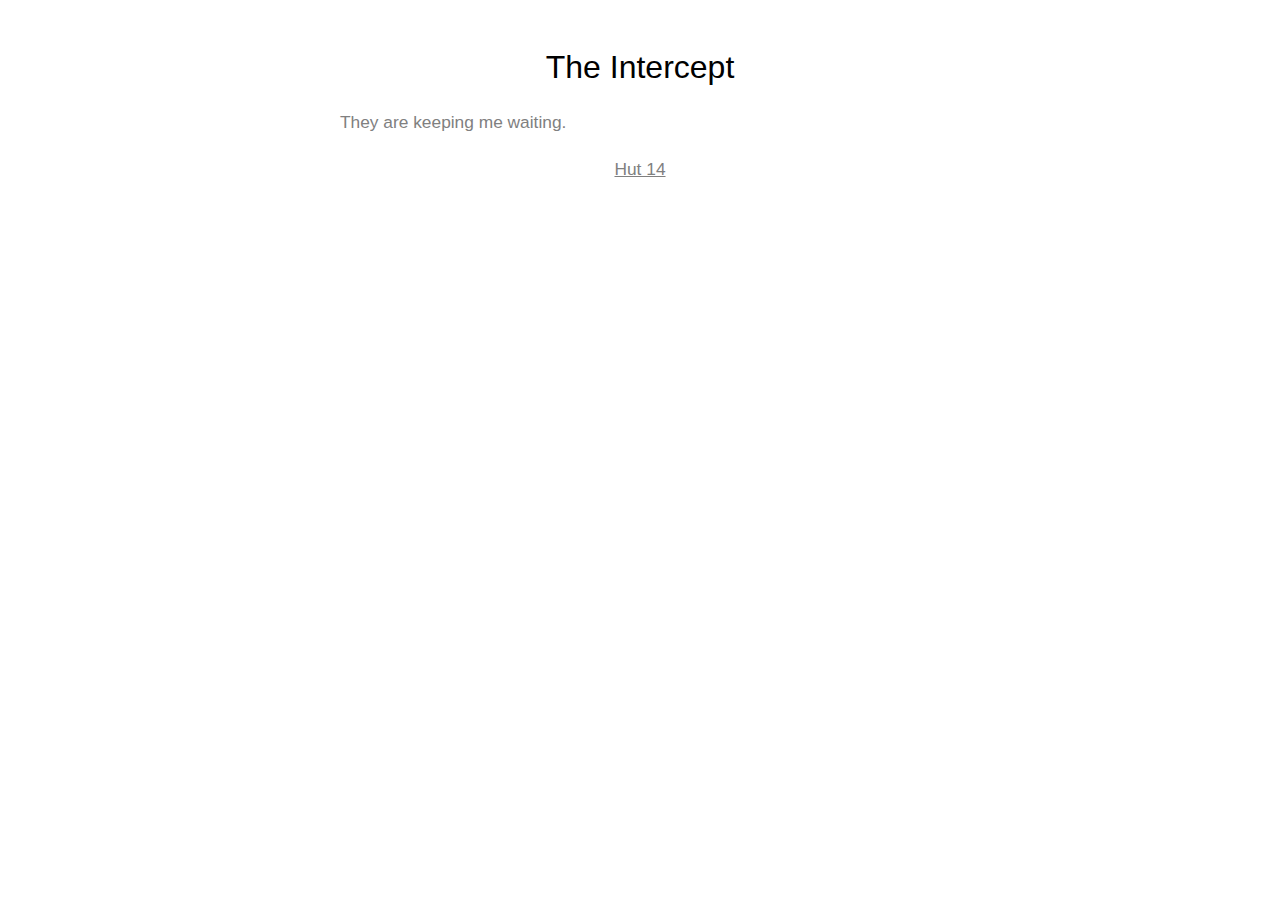
==== browser_serverless/index.html @ b125ac96 "Add files via upload" ====
<!doctype html>
<html lang="en">
<head>
    <meta charset="utf-8">

    <title>The Intercept</title>

    <meta name="viewport" content="width=device-width, initial-scale=1.0">

    <link rel="stylesheet" href="style.css">

</head>

<body>

    <div id="story" class="container">
        <h1>The Intercept</h1>
    </div>

    <script src="ink.js"></script>
    <script src="story.js"></script>
    <script src="main.js"></script>
</body>
</html>
---- browser_serverless/style.css ----
body {
    font-family: sans-serif;
    font-weight: lighter;
}

h1 {
    text-align: center;
    font-weight: lighter;
}

.container {
    display: block;
    max-width: 600px;
    margin: 0 auto;
    padding: 20px;
}

p, a {
    color: gray;
    line-height: 1.7em;
    font-size: 13pt;
}

p {
    opacity: 0.0;
}

@media screen and (prefers-reduced-motion: no-preference) {
    p {
        transition: opacity 1.0s;
    }
}

p.show {
    opacity: 1.0;
}

p.choice {
    text-align: center;
}

a:hover {
    color: black;
}
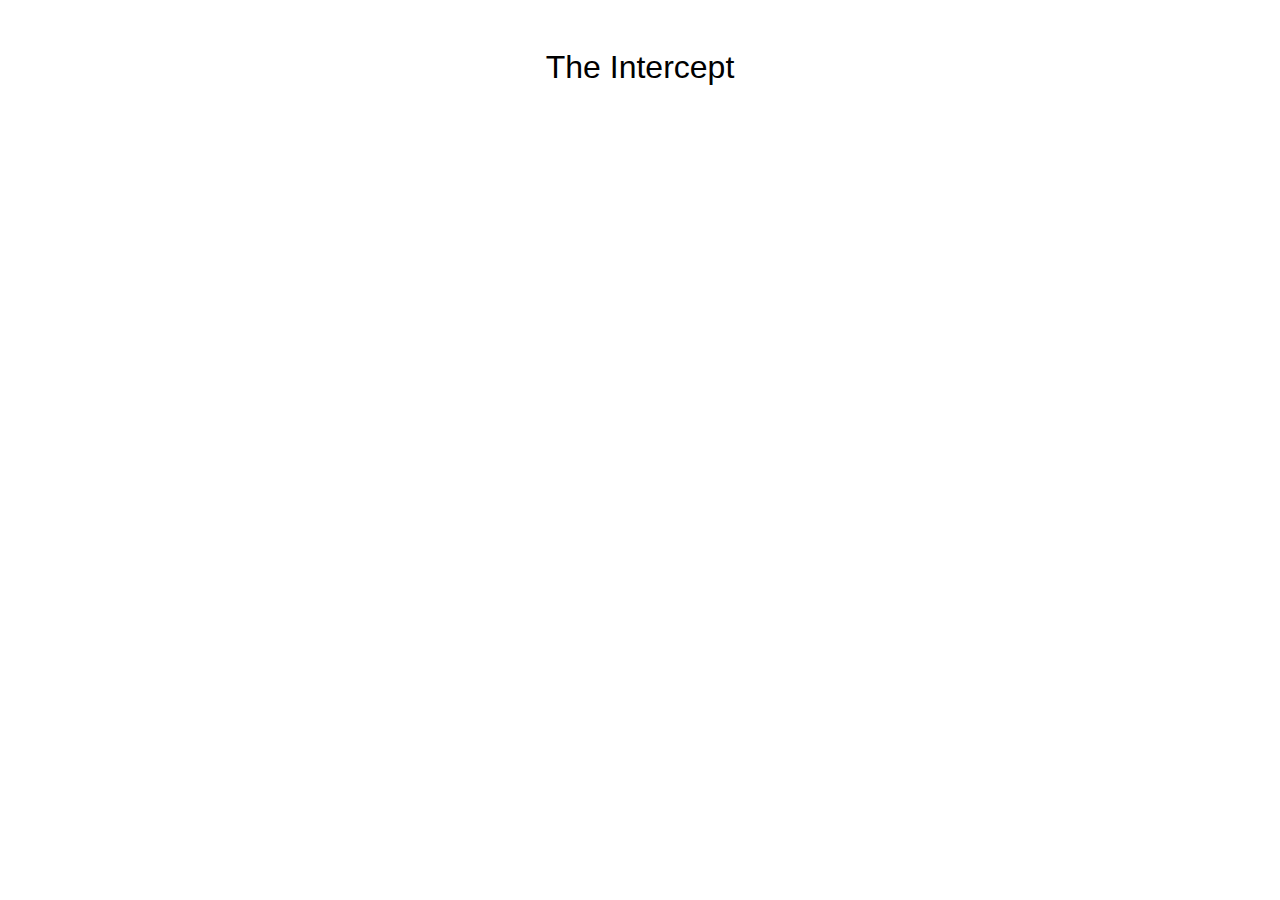
==== commit 2f5f58ce: "Update index.html" ====
--- a/browser_serverless/index.html
+++ b/browser_serverless/index.html
@@ -17,8 +17,8 @@
         <h1>The Intercept</h1>
     </div>
 
-    <script src="ink.js"></script>
+    <script src="https://unpkg.com/inkjs@2.2.2/dist/ink-full.js"></script>
     <script src="story.js"></script>
     <script src="main.js"></script>
 </body>
-</html>+</html>
